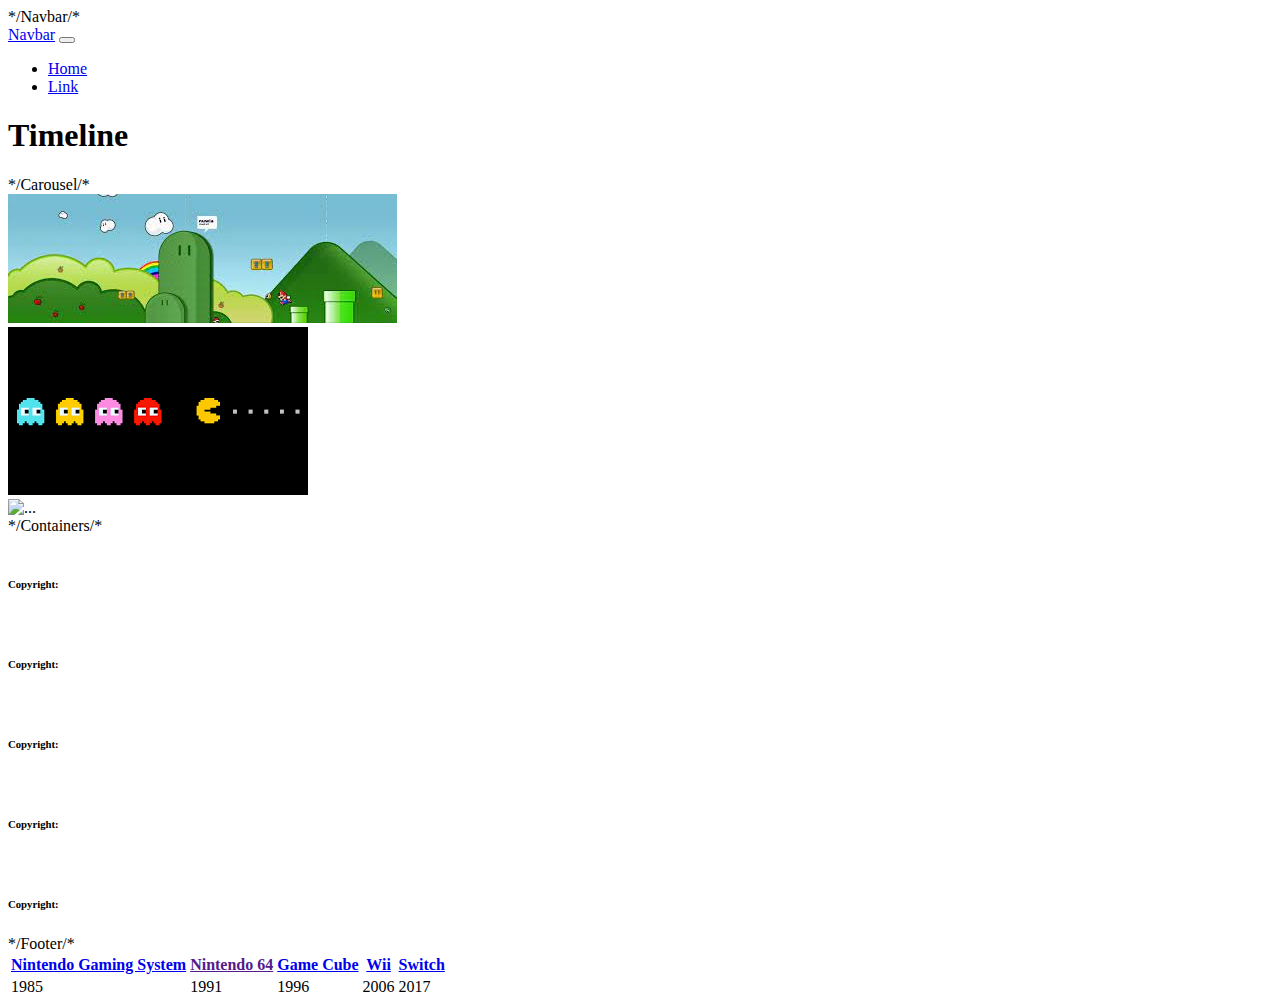
==== index.html @ 40466db6 "jhgbtirhgsrui" ====
<!doctype html>
<html lang="en">
  <head>
    <meta charset="utf-8">
    <meta name="viewport" content="width=device-width, initial-scale=1">
    <title>Nintendo</title>
    <link href="https://cdn.jsdelivr.net/npm/bootstrap@5.2.1/dist/css/bootstrap.min.css" rel="stylesheet" integrity="sha384-iYQeCzEYFbKjA/T2uDLTpkwGzCiq6soy8tYaI1GyVh/UjpbCx/TYkiZhlZB6+fzT" crossorigin="anonymous">
    <link rel="stylesheet" type="text/css" href="C:\Users\Makiah.Burns\Documents\GitHub\4thblockexam2\style.css">
</head>
  <body>
    */Navbar/*
    <nav class="navbar navbar-expand-lg bg-light">
        <div class="container-fluid">
          <a class="navbar-brand" href="#">Navbar</a>
          <button class="navbar-toggler" type="button" data-bs-toggle="collapse" data-bs-target="#navbarSupportedContent" aria-controls="navbarSupportedContent" aria-expanded="false" aria-label="Toggle navigation">
            <span class="navbar-toggler-icon"></span>
          </button>
          <div class="collapse navbar-collapse" id="navbarSupportedContent">
            <ul class="navbar-nav me-auto mb-2 mb-lg-0">
              <li class="nav-item">
                <a class="nav-link active" aria-current="page" href="#">Home</a>
              </li>
              <li class="nav-item">
                <a class="nav-link" href="#">Link</a>
              </li>
          </div>
        </div>
      </nav>
    <h1>Timeline</h1>
    <script src="https://cdn.jsdelivr.net/npm/bootstrap@5.2.1/dist/js/bootstrap.bundle.min.js" integrity="sha384-u1OknCvxWvY5kfmNBILK2hRnQC3Pr17a+RTT6rIHI7NnikvbZlHgTPOOmMi466C8" crossorigin="anonymous"></script>
    */Carousel/*
    <div id="carouselExampleSlidesOnly" class="carousel slide" data-bs-ride="carousel">
        <div class="carousel-inner">
          <div class="carousel-item active">
            <img src="[data-uri]" class="d-block w-100" alt="...">
          </div>
          <div class="carousel-item">
            <img src="[data-uri]" class="d-block w-100" alt="...">
          </div>
          <div class="carousel-item">
            <img src="https://i.ytimg.com/vi/zXt9am-I3oY/maxresdefault.jpg" class="d-block w-100" alt="...">
          </div>
        </div>
      </div>
      */Containers/*
      <div class="container-fluid">
        <div class="row">
            <div class="col-md-3">
                <header></header>
            <img src="" alt="">
            <h6>Copyright:</h6>
            </div>

            <div class="col-md-3">
                <header></header>
            <img src="" alt="">
            <h6>Copyright:</h6>
            </div>

            <div class="col-md-3">
                <header></header>
            <img src="" alt="">
            <h6>Copyright:</h6>
            </div>
        </div>

        <div class="row">
            <div class="col-md-2">
                <header></header>
            <img src="" alt="">
            <h6>Copyright:</h6>
            </div>
        
            <div class="col-md-2">
                <header></header>
            <img src="" alt="">
            <h6>Copyright:</h6>
            </div>
         </div>
      </div>
      */Footer/*
      <div class="container-fluid">
        <div class="row">
            <div class="col-md-12">
                <table table-border="1">
                    <tr class="header">
                        <th> <a href="page1.html">Nintendo Gaming System</th>
                        <th> <a href="">Nintendo 64</th>
                        <th> <a href="page3.html">Game Cube</th>
                        <th> <a href="page4.html">Wii</th>
                        <th> <a href="page5.html">Switch</th>
                    </tr>
                     <tr class="odd-row">
                       <td>1985</td>
                       <td>1991</td>
                       <td>1996</td>
                       <td>2006</td>
                       <td>2017</td>
                     </tr>
                </table>
            </div>
        </div>

      </div>
</body>
</html>
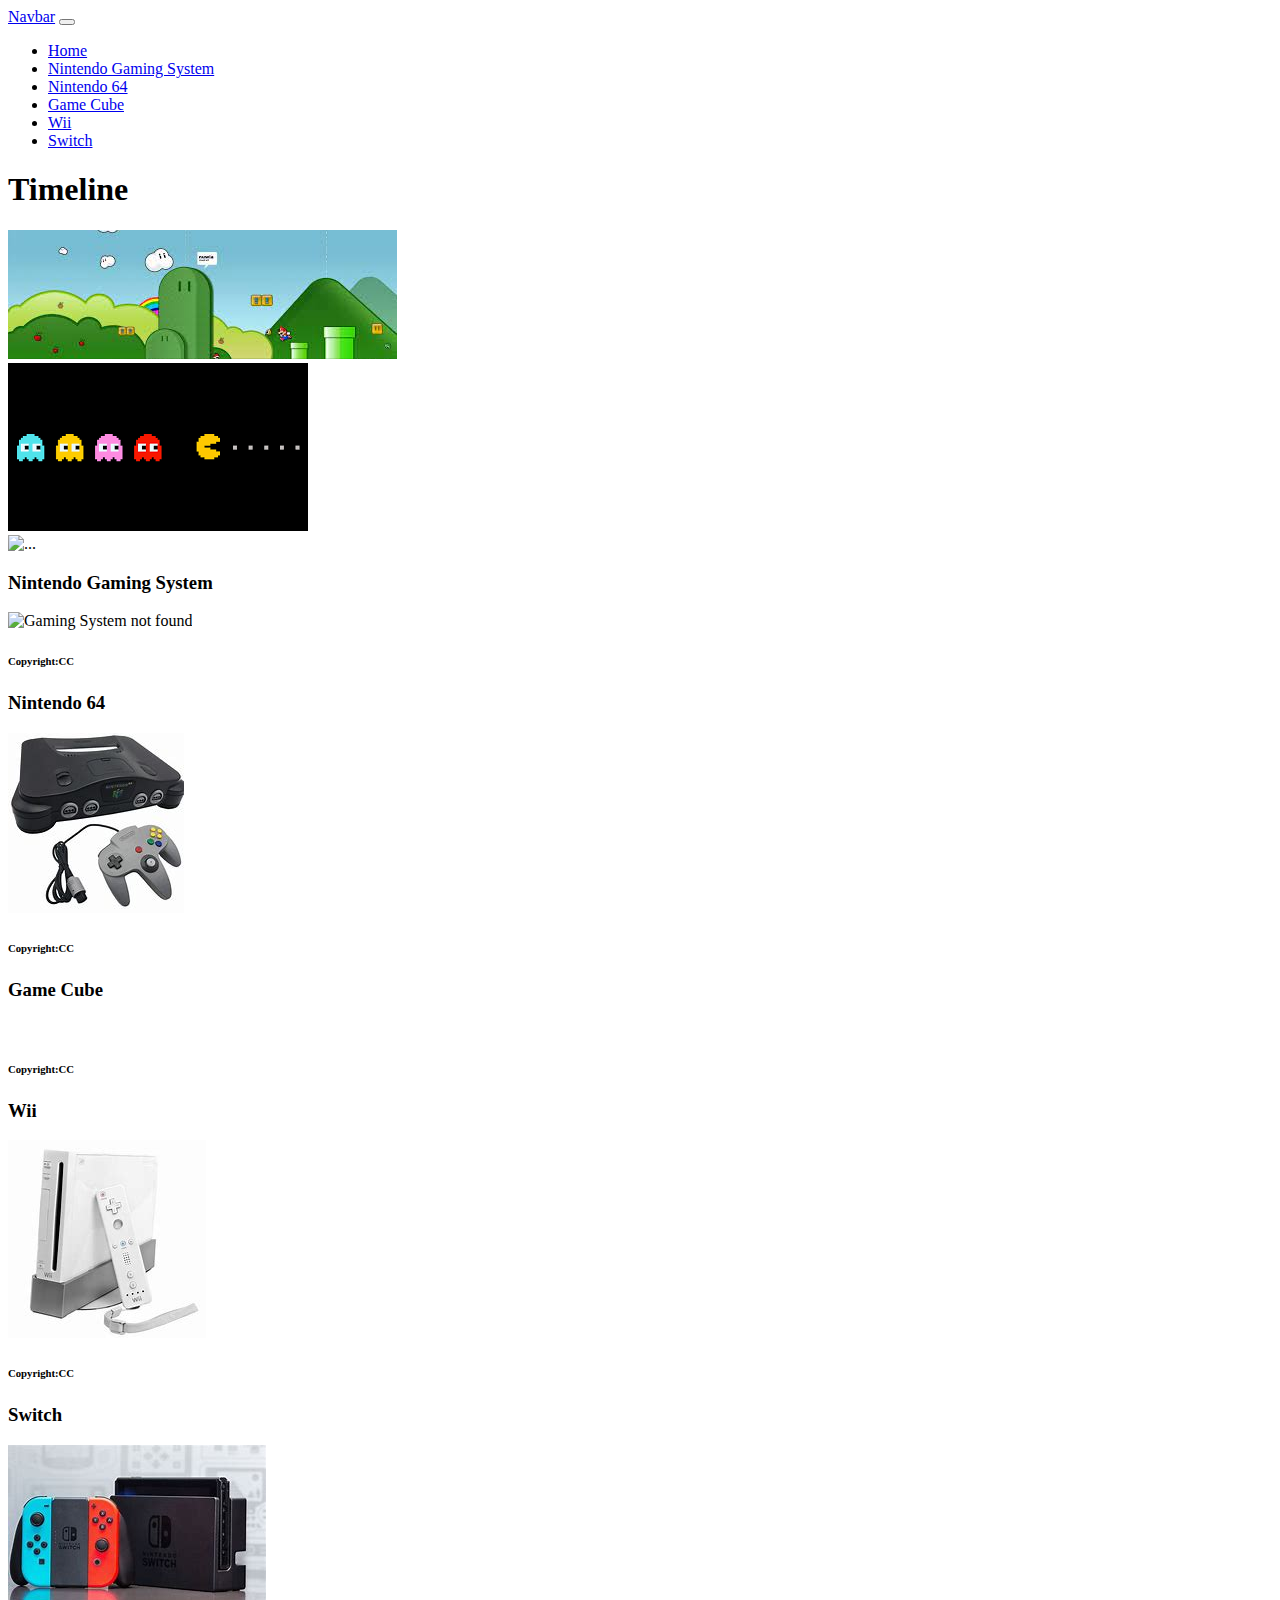
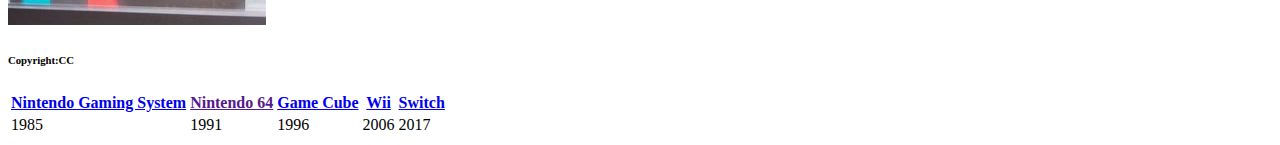
==== commit a69d8cb8: "vnrwoghouhe" ====
--- a/index.html
+++ b/index.html
@@ -5,10 +5,10 @@
     <meta name="viewport" content="width=device-width, initial-scale=1">
     <title>Nintendo</title>
     <link href="https://cdn.jsdelivr.net/npm/bootstrap@5.2.1/dist/css/bootstrap.min.css" rel="stylesheet" integrity="sha384-iYQeCzEYFbKjA/T2uDLTpkwGzCiq6soy8tYaI1GyVh/UjpbCx/TYkiZhlZB6+fzT" crossorigin="anonymous">
-    <link rel="stylesheet" type="text/css" href="C:\Users\Makiah.Burns\Documents\GitHub\4thblockexam2\style.css">
+    <link rel="stylesheet" type="text/css" href="C:\Users\Makiah.Burns\Documents\GitHub\BootstrapExam\style.css">
 </head>
   <body>
-    */Navbar/*
+    
     <nav class="navbar navbar-expand-lg bg-light">
         <div class="container-fluid">
           <a class="navbar-brand" href="#">Navbar</a>
@@ -18,17 +18,29 @@
           <div class="collapse navbar-collapse" id="navbarSupportedContent">
             <ul class="navbar-nav me-auto mb-2 mb-lg-0">
               <li class="nav-item">
-                <a class="nav-link active" aria-current="page" href="#">Home</a>
+                <a class="nav-link active" aria-current="page" href="index.html">Home</a>
               </li>
               <li class="nav-item">
-                <a class="nav-link" href="#">Link</a>
+                <a class="nav-link" href="Page1.html">Nintendo Gaming System</a>
+              </li>
+              <li class="nav-item">
+                <a class="nav-link" href="Page2.html">Nintendo 64</a>
+              </li>
+              <li class="nav-item">
+                <a class="nav-link" href="Page3.html">Game Cube</a>
+              </li>
+              <li class="nav-item">
+                <a class="nav-link" href="Page4.html">Wii</a>
+              </li>
+              <li class="nav-item">
+                <a class="nav-link" href="Page5.html">Switch</a>
               </li>
           </div>
         </div>
       </nav>
     <h1>Timeline</h1>
     <script src="https://cdn.jsdelivr.net/npm/bootstrap@5.2.1/dist/js/bootstrap.bundle.min.js" integrity="sha384-u1OknCvxWvY5kfmNBILK2hRnQC3Pr17a+RTT6rIHI7NnikvbZlHgTPOOmMi466C8" crossorigin="anonymous"></script>
-    */Carousel/*
+    
     <div id="carouselExampleSlidesOnly" class="carousel slide" data-bs-ride="carousel">
         <div class="carousel-inner">
           <div class="carousel-item active">
@@ -42,43 +54,43 @@
           </div>
         </div>
       </div>
-      */Containers/*
+      
       <div class="container-fluid">
         <div class="row">
             <div class="col-md-3">
-                <header></header>
-            <img src="" alt="">
-            <h6>Copyright:</h6>
+                <h3>Nintendo Gaming System</h3>
+            <img src="https://th.bing.com/th/id/OIP.LaC9qIg6j4Hh55xtpTSDlwHaEB?pid=ImgDet&rs=1" alt="Gaming System not found">
+            <h6>Copyright:CC</h6>
             </div>
 
             <div class="col-md-3">
-                <header></header>
-            <img src="" alt="">
-            <h6>Copyright:</h6>
+                <h3>Nintendo 64</h3>
+            <img src="[data-uri]" alt="">
+            <h6>Copyright:CC</h6>
             </div>
 
             <div class="col-md-3">
-                <header></header>
-            <img src="" alt="">
-            <h6>Copyright:</h6>
+                <h3>Game Cube</h3>
+            <img src="https://th.bing.com/th/id/OIP.iChGpIwJ8nUJBmoNQcdMBQHaEJ?w=331&h=186&c=7&r=0&o=5&pid=1.7" alt="">
+            <h6>Copyright:CC</h6>
             </div>
         </div>
 
         <div class="row">
             <div class="col-md-2">
-                <header></header>
-            <img src="" alt="">
-            <h6>Copyright:</h6>
+                <h3>Wii</h3>
+            <img src="[data-uri]" alt="">
+            <h6>Copyright:CC</h6>
             </div>
         
             <div class="col-md-2">
-                <header></header>
-            <img src="" alt="">
-            <h6>Copyright:</h6>
+                <h3>Switch</h3>
+            <img src="[data-uri]" alt="">
+            <h6>Copyright:CC</h6>
             </div>
          </div>
       </div>
-      */Footer/*
+      
       <div class="container-fluid">
         <div class="row">
             <div class="col-md-12">
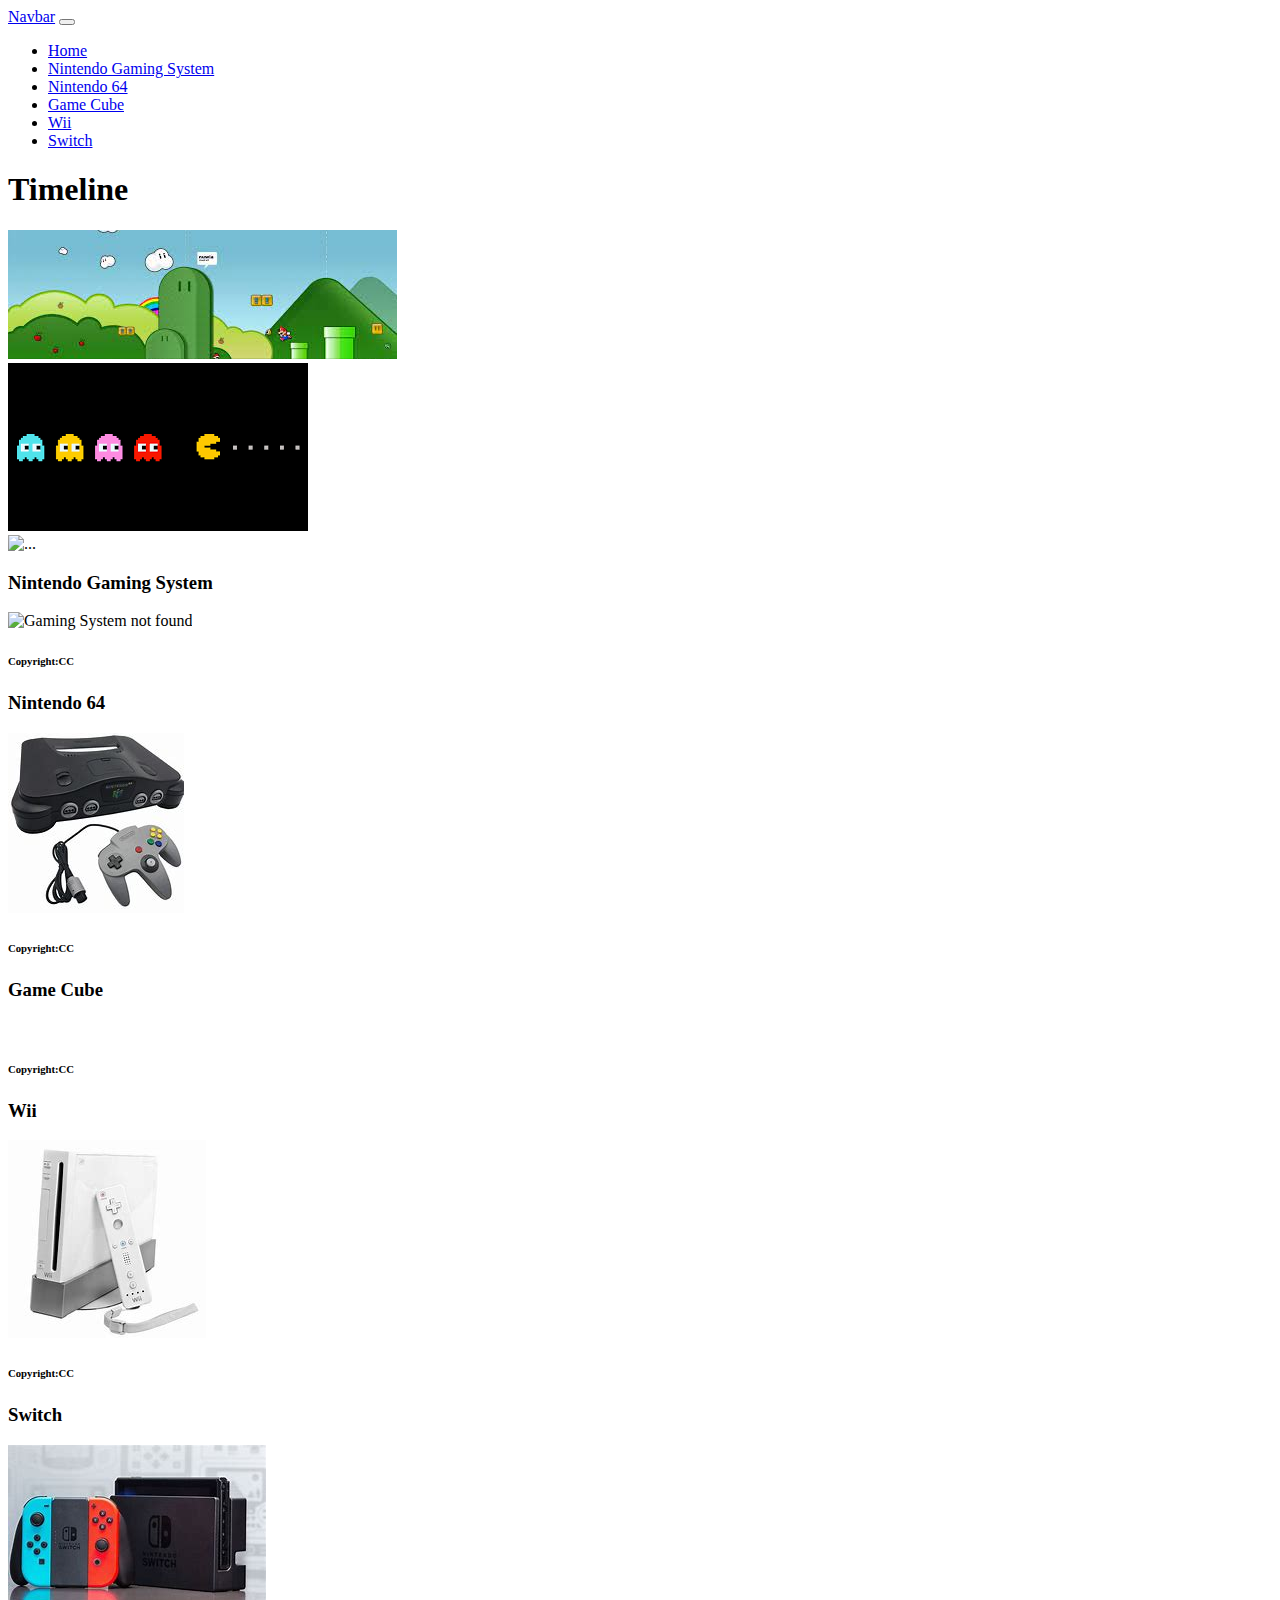
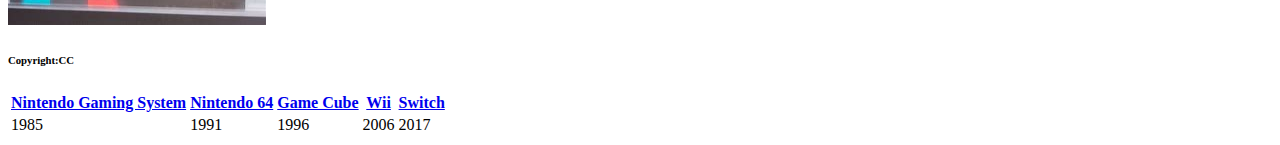
==== commit 94e96922: "Nintendo milestones" ====
--- a/index.html
+++ b/index.html
@@ -97,7 +97,7 @@
                 <table table-border="1">
                     <tr class="header">
                         <th> <a href="page1.html">Nintendo Gaming System</th>
-                        <th> <a href="">Nintendo 64</th>
+                        <th> <a href="page2.html">Nintendo 64</th>
                         <th> <a href="page3.html">Game Cube</th>
                         <th> <a href="page4.html">Wii</th>
                         <th> <a href="page5.html">Switch</th>
